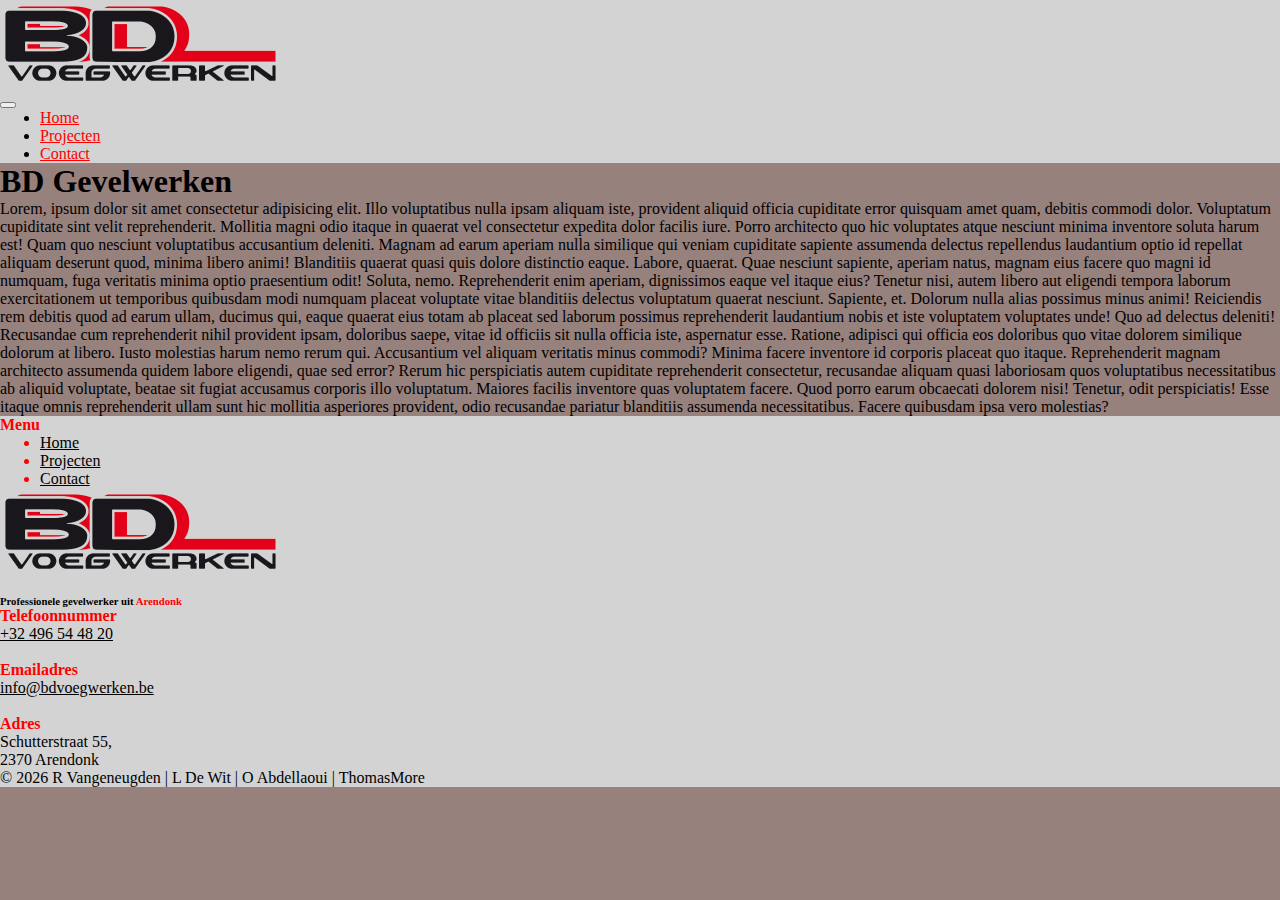
==== index.html @ 771ab0fa "first commit" ====
<!DOCTYPE html>
<html lang="en">

<head>
    <meta charset="UTF-8">
    <meta http-equiv="X-UA-Compatible" content="IE=edge">
    <meta name="viewport" content="width=device-width, initial-scale=1.0">
    <link href="https://cdn.jsdelivr.net/npm/bootstrap@5.2.2/dist/css/bootstrap.min.css" rel="stylesheet"
        integrity="sha384-Zenh87qX5JnK2Jl0vWa8Ck2rdkQ2Bzep5IDxbcnCeuOxjzrPF/et3URy9Bv1WTRi" crossorigin="anonymous">
    <link rel="stylesheet" href="css/style.css">
    <title>Home - BD Voegwerken</title>
</head>

<body>
    <nav class="navbar navbar-expand-lg navbar-dark bg-lightgrey mb-2">
        <div class="container">
            <h2 class="logo"><img src="img/logo_transparant.png" alt="Logo BD Voegwerken"></h2>
            <button class="navbar-toggler" type="button" data-bs-toggle="collapse"
                data-bs-target="#navbarSupportedContent" aria-controls="navbarSupportedContent" aria-expanded="false"
                aria-label="Toggle navigation">
                <span class="navbar-toggler-icon"></span>
            </button>
            <div class="collapse navbar-collapse" id="navbarSupportedContent">
                <ul class="navbar-nav ms-auto me-3">
                    <li class=" nav-item">
                        <a class="nav-link" href="index.html">Home</a>
                    </li>
                    <li class="nav-item">
                        <a class="nav-link" href="projecten.html">Projecten</a>
                    </li>
                    <li class="nav-item">
                        <a class="nav-link" href="contact.html">Contact</a>
                    </li>
                </ul>
            </div>
    </nav>
    <main class="container my-5">
        <h1>BD Gevelwerken</h1>
        <p>Lorem, ipsum dolor sit amet consectetur adipisicing elit. Illo voluptatibus nulla ipsam aliquam iste,
            provident aliquid officia cupiditate error quisquam amet quam, debitis commodi dolor. Voluptatum cupiditate
            sint velit reprehenderit.
            Mollitia magni odio itaque in quaerat vel consectetur expedita dolor facilis iure. Porro architecto quo hic
            voluptates atque nesciunt minima inventore soluta harum est! Quam quo nesciunt voluptatibus accusantium
            deleniti.
            Magnam ad earum aperiam nulla similique qui veniam cupiditate sapiente assumenda delectus repellendus
            laudantium optio id repellat aliquam deserunt quod, minima libero animi! Blanditiis quaerat quasi quis
            dolore distinctio eaque.
            Labore, quaerat. Quae nesciunt sapiente, aperiam natus, magnam eius facere quo magni id numquam, fuga
            veritatis minima optio praesentium odit! Soluta, nemo. Reprehenderit enim aperiam, dignissimos eaque vel
            itaque eius?
            Tenetur nisi, autem libero aut eligendi tempora laborum exercitationem ut temporibus quibusdam modi numquam
            placeat voluptate vitae blanditiis delectus voluptatum quaerat nesciunt. Sapiente, et. Dolorum nulla alias
            possimus minus animi!
            Reiciendis rem debitis quod ad earum ullam, ducimus qui, eaque quaerat eius totam ab placeat sed laborum
            possimus reprehenderit laudantium nobis et iste voluptatem voluptates unde! Quo ad delectus deleniti!
            Recusandae cum reprehenderit nihil provident ipsam, doloribus saepe, vitae id officiis sit nulla officia
            iste, aspernatur esse. Ratione, adipisci qui officia eos doloribus quo vitae dolorem similique dolorum at
            libero.
            Iusto molestias harum nemo rerum qui. Accusantium vel aliquam veritatis minus commodi? Minima facere
            inventore id corporis placeat quo itaque. Reprehenderit magnam architecto assumenda quidem labore eligendi,
            quae sed error?
            Rerum hic perspiciatis autem cupiditate reprehenderit consectetur, recusandae aliquam quasi laboriosam quos
            voluptatibus necessitatibus ab aliquid voluptate, beatae sit fugiat accusamus corporis illo voluptatum.
            Maiores facilis inventore quas voluptatem facere.
            Quod porro earum obcaecati dolorem nisi! Tenetur, odit perspiciatis! Esse itaque omnis reprehenderit ullam
            sunt hic mollitia asperiores provident, odio recusandae pariatur blanditiis assumenda necessitatibus. Facere
            quibusdam ipsa vero molestias?</p>
    </main>
    <footer class="bg-lightgrey">
        <div class="container">
            <div class="row">
                <div class="col-md-4 mt-5 text-center">
                    <nav>
                        <h4>Menu</h4>
                        <ul class="nav flex-column">
                            <li class="nav-item">
                                <a class="nav-link active colorBlack" aria-current="page" href="index.html">Home
                                </a>
                            </li>
                            <li class="nav-item">
                                <a class="nav-link colorBlack" href="projecten.html">Projecten
                                </a>
                            </li>
                            <li class="nav-item">
                                <a class="nav-link colorBlack" href="contact.html">Contact
                                </a>
                            </li>
                        </ul>
                    </nav>
                </div>
                <div class="col-md-4 mt-5 text-center">
                    <img /*class="logo" */ src="img/logo_transparant.png" alt="Logo BD voegwerken">
                    <br>
                    <br>
                    <h6 class="colorBlack">Professionele gevelwerker uit <span class="arendonk">Arendonk</span> </h6>
                </div>
                <div class="col-md-4 mt-5 text-center">
                    <h4>Telefoonnummer</h4>
                    <a class="colorBlack" href="tel: +32496544820">+32 496 54 48 20</a>
                    <br>
                    <br>
                    <h4>Emailadres</h4>
                    <a class="colorBlack" href="mailto: info@bdvoegwerken.be">info@bdvoegwerken.be</a>
                    <br>
                    <br>
                    <h4>Adres</h4>
                    <p>Schutterstraat 55, <br>
                        2370 Arendonk</p>
                </div>
            </div>
            <div class="row mt-5">
                <div class="col fw-bold">
                    <p class="text-center">&copy;
                        <script
                            type="text/javascript">var year = new Date(); document.write(year.getFullYear());</script>
                        R Vangeneugden | L De Wit | O Abdellaoui | ThomasMore
                    </p>
                </div>
            </div>
        </div>
    </footer>
    <script src="js/main.js"></script>
    <script src="https://cdn.jsdelivr.net/npm/bootstrap@5.1.3/dist/js/bootstrap.bundle.min.js"
        integrity="sha384-ka7Sk0Gln4gmtz2MlQnikT1wXgYsOg+OMhuP+IlRH9sENBO0LRn5q+8nbTov4+1p"
        crossorigin="anonymous"></script>
</body>

</html>
---- css/style.css ----
* {
    box-sizing: border-box;
    margin: 0;
}

body {
    background-color: #97817D;
}

.bg-lightgrey {
    background-color: lightgrey;
}

.nav-link {
    color: red;
}

.nav-link:hover {
    color: black;
    font-weight: bold;
}

footer {
    color: red;
    background-color: #fefefe;
}

.colorBlack {
    color: black;
}

footer div p {
    color: black;
}

footer div .logo {
    margin-top: 25%;
    margin-bottom: 25%;
    margin-left: 25%;
}

.arendonk {
    color: red;
}
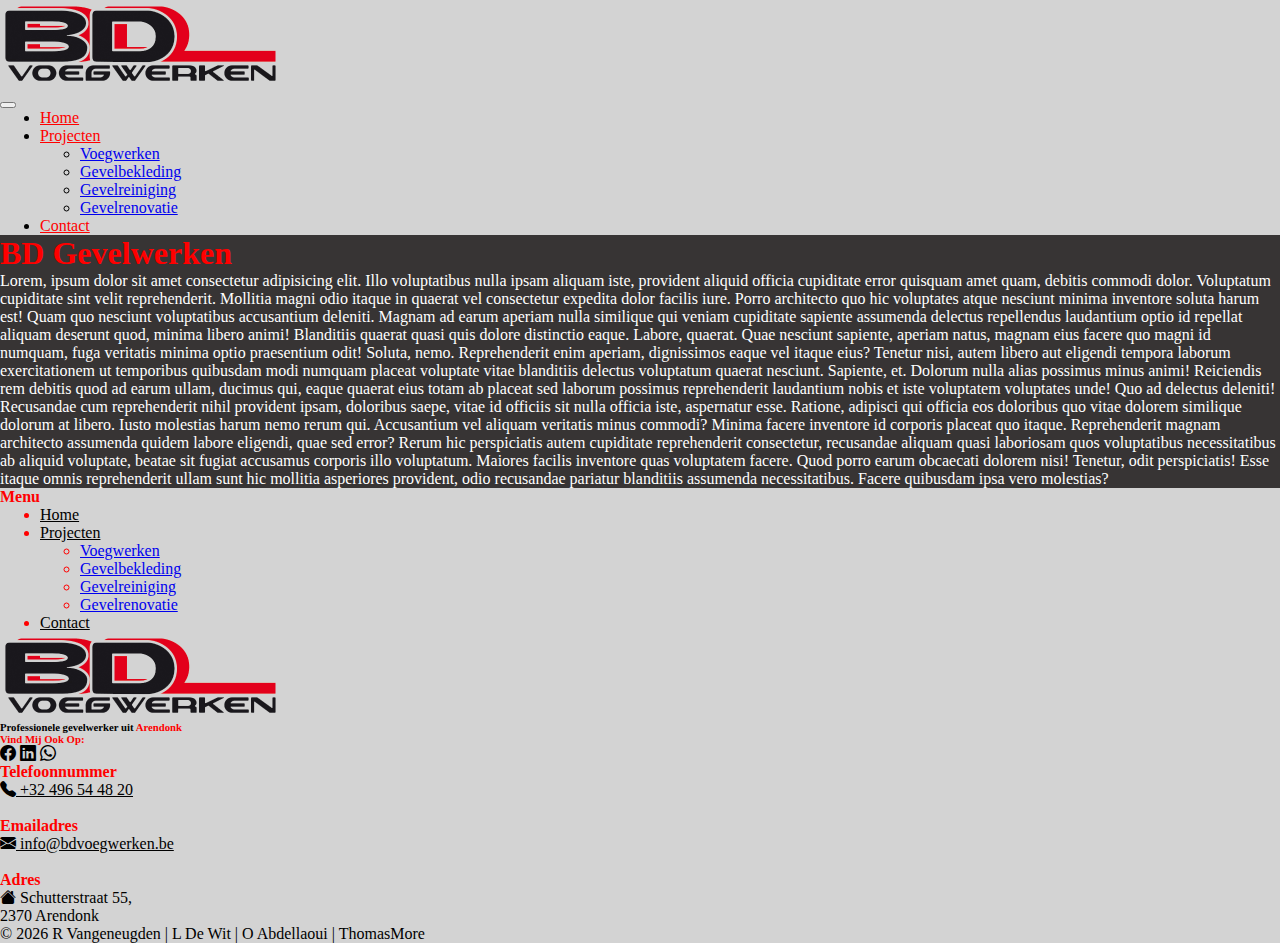
==== commit d1cae96b: "Fourth Commit: Footer aangepast: icons toegevoegd, socials toegevoegd, main/body aangepast" ====
--- a/index.html
+++ b/index.html
@@ -5,6 +5,8 @@
     <meta charset="UTF-8">
     <meta http-equiv="X-UA-Compatible" content="IE=edge">
     <meta name="viewport" content="width=device-width, initial-scale=1.0">
+    <link rel="icon" href="img/android-chrome-512x512.png">
+    <link rel="stylesheet" href="https://cdn.jsdelivr.net/npm/bootstrap-icons@1.10.2/font/bootstrap-icons.css">
     <link href="https://cdn.jsdelivr.net/npm/bootstrap@5.2.2/dist/css/bootstrap.min.css" rel="stylesheet"
         integrity="sha384-Zenh87qX5JnK2Jl0vWa8Ck2rdkQ2Bzep5IDxbcnCeuOxjzrPF/et3URy9Bv1WTRi" crossorigin="anonymous">
     <link rel="stylesheet" href="css/style.css">
@@ -25,8 +27,17 @@
                     <li class=" nav-item">
                         <a class="nav-link" href="index.html">Home</a>
                     </li>
-                    <li class="nav-item">
-                        <a class="nav-link" href="projecten.html">Projecten</a>
+                    <li class="nav-item dropdown">
+                        <a class="nav-link dropdown-toggle" href="projecten.html" role="button"
+                            data-bs-toggle="dropdown" aria-expanded="false">
+                            Projecten
+                        </a>
+                        <ul class="dropdown-menu">
+                            <li><a class="dropdown-item" href="voegwerken.html">Voegwerken</a></li>
+                            <li><a class="dropdown-item" href="gevelbekleding.html">Gevelbekleding</a></li>
+                            <li><a class="dropdown-item" href="gevelreiniging.html">Gevelreiniging</a></li>
+                            <li><a class="dropdown-item" href="gevelrenovatie.html">Gevelrenovatie</a></li>
+                        </ul>
                     </li>
                     <li class="nav-item">
                         <a class="nav-link" href="contact.html">Contact</a>
@@ -77,9 +88,17 @@
                                 <a class="nav-link active colorBlack" aria-current="page" href="index.html">Home
                                 </a>
                             </li>
-                            <li class="nav-item">
-                                <a class="nav-link colorBlack" href="projecten.html">Projecten
+                            <li class="nav-item dropdown">
+                                <a class="nav-link dropdown-toggle colorBlack" href="projecten.html" role="button"
+                                    data-bs-toggle="dropdown" aria-expanded="false">
+                                    Projecten
                                 </a>
+                                <ul class="dropdown-menu">
+                                    <li><a class="dropdown-item" href="voegwerken.html">Voegwerken</a></li>
+                                    <li><a class="dropdown-item" href="gevelbekleding.html">Gevelbekleding</a></li>
+                                    <li><a class="dropdown-item" href="gevelreiniging.html">Gevelreiniging</a></li>
+                                    <li><a class="dropdown-item" href="gevelrenovatie.html">Gevelrenovatie</a></li>
+                                </ul>
                             </li>
                             <li class="nav-item">
                                 <a class="nav-link colorBlack" href="contact.html">Contact
@@ -89,22 +108,34 @@
                     </nav>
                 </div>
                 <div class="col-md-4 mt-5 text-center">
-                    <img /*class="logo" */ src="img/logo_transparant.png" alt="Logo BD voegwerken">
-                    <br>
-                    <br>
-                    <h6 class="colorBlack">Professionele gevelwerker uit <span class="arendonk">Arendonk</span> </h6>
+                    <div class="Row mb-5">
+                        <img src="img/logo_transparant.png" alt="Logo BD voegwerken">
+                    </div>
+                    <div class="Row mb-5">
+                        <h6 class="colorBlack">Professionele gevelwerker uit <span class="arendonk">Arendonk</span>
+                        </h6>
+                    </div>
+                    <div class="Row">
+                        <h6>Vind Mij Ook Op:
+                        </h6>
+                        <a class="colorBlack" href="#"><i class="bi bi-facebook me-4"></i></a>
+                        <a class="colorBlack" href="#"><i class="bi bi-linkedin me-4"></i></a>
+                        <a class="colorBlack" href="#"><i class="bi bi-whatsapp"></i></a>
+                    </div>
                 </div>
                 <div class="col-md-4 mt-5 text-center">
                     <h4>Telefoonnummer</h4>
-                    <a class="colorBlack" href="tel: +32496544820">+32 496 54 48 20</a>
+                    <a class="colorBlack" href="tel: +32496544820"><i class="bi bi-telephone-fill"></i> +32 496 54 48
+                        20</a>
                     <br>
                     <br>
                     <h4>Emailadres</h4>
-                    <a class="colorBlack" href="mailto: info@bdvoegwerken.be">info@bdvoegwerken.be</a>
+                    <a class="colorBlack" href="mailto: info@bdvoegwerken.be"><i class="bi bi-envelope-fill"></i>
+                        info@bdvoegwerken.be</a>
                     <br>
                     <br>
                     <h4>Adres</h4>
-                    <p>Schutterstraat 55, <br>
+                    <p><i class="bi bi-house-fill"></i> Schutterstraat 55, <br>
                         2370 Arendonk</p>
                 </div>
             </div>
--- a/css/style.css
+++ b/css/style.css
@@ -4,7 +4,15 @@
 }
 
 body {
-    background-color: #97817D;
+    background-color: rgb(55, 52, 52);
+}
+
+main {
+    color: white;
+}
+
+main h1 {
+    color: red;
 }
 
 .bg-lightgrey {
@@ -23,6 +31,8 @@
 footer {
     color: red;
     background-color: #fefefe;
+    bottom: 0;
+    width: 100%;
 }
 
 .colorBlack {
@@ -33,12 +43,6 @@
     color: black;
 }
 
-footer div .logo {
-    margin-top: 25%;
-    margin-bottom: 25%;
-    margin-left: 25%;
-}
-
 .arendonk {
     color: red;
 }